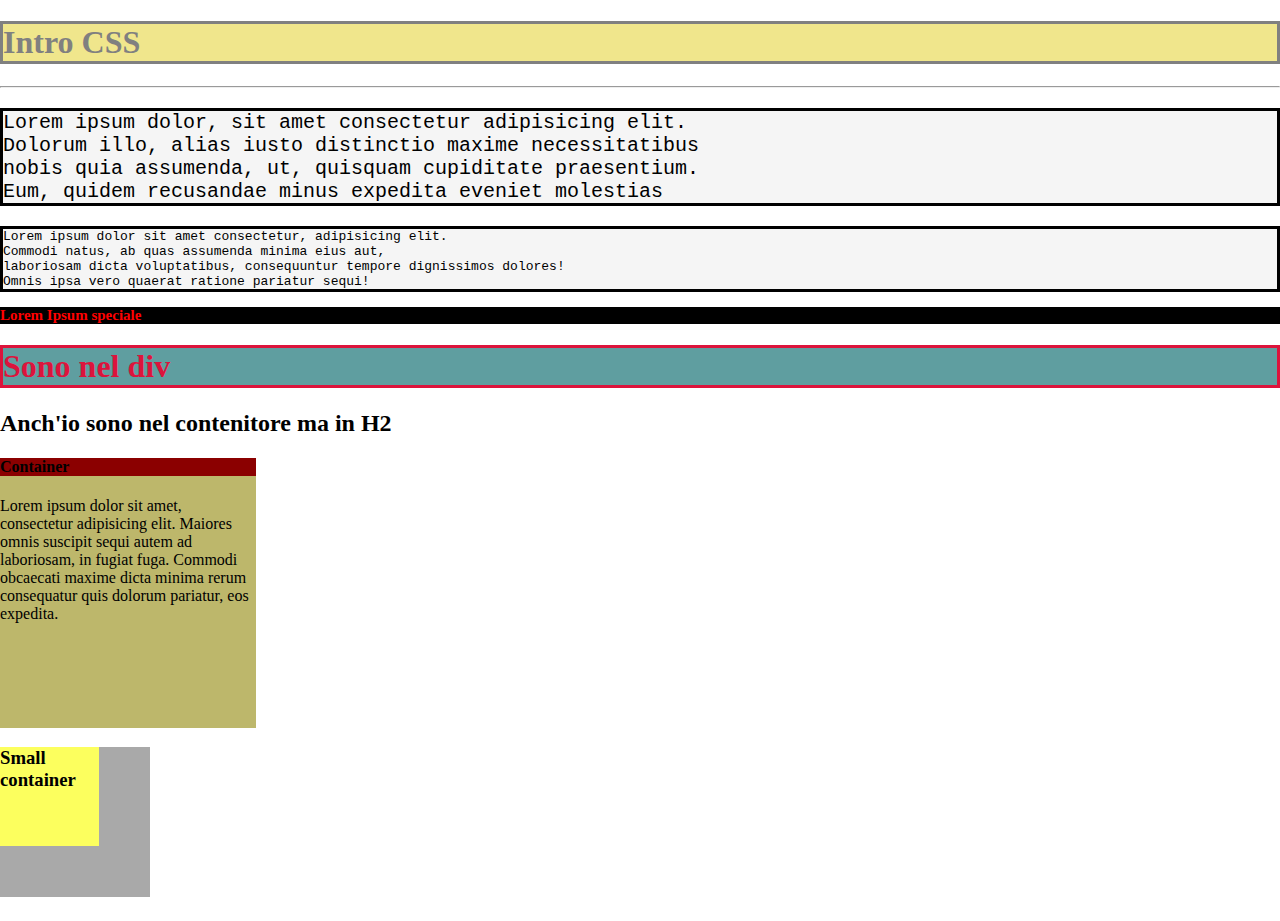
==== index.html @ 037b7be9 "created css practice" ====
<!DOCTYPE html>
<html lang="en">
<head>
    <meta charset="UTF-8">
    <meta http-equiv="X-UA-Compatible" content="IE=edge">
    <meta name="viewport" content="width=device-width, initial-scale=1.0">
    <title>Intro CSS</title>
    <link rel="stylesheet" href="style.css">
    <!-- <style>
        @import url(style.css);
    </style> -->
</head>
<body>
    <h1>Intro CSS</h1>
    <hr>
    <p class="lorem_ipsum big_lorem_ipsum">
        Lorem ipsum dolor, sit amet consectetur adipisicing elit. <br>
        Dolorum illo, alias iusto distinctio maxime necessitatibus <br>
        nobis quia assumenda, ut, quisquam cupiditate praesentium. <br>
        Eum, quidem recusandae minus expedita eveniet molestias <br>
    </p>
    <p class="lorem_ipsum">
        Lorem ipsum dolor sit amet consectetur, adipisicing elit. <br>
        Commodi natus, ab quas assumenda minima eius aut, <br>
        laboriosam dicta voluptatibus, consequuntur tempore dignissimos dolores! <br>
        Omnis ipsa vero quaerat ratione pariatur sequi! <br>
    </p>
    <h3 id="special_lorem_ipsum">Lorem Ipsum speciale</h3>
    <div class="div_contenitore">
        <h1>Sono nel div</h1>
        <h2>Anch'io sono nel contenitore ma in H2</h2>
    </div>
    <div class="contenitore_con_border">
        <h4 class="container_title">Container </h4>
        <p> Lorem ipsum dolor sit amet, consectetur adipisicing elit.
             Maiores omnis suscipit sequi autem ad laboriosam, in fugiat fuga. 
             Commodi obcaecati maxime dicta minima rerum consequatur quis dolorum pariatur, eos expedita.
        </p>
    </div>
    <div class="small_container">
        <h3 class="small_container_title">Small container</h3>
    </div>
</body>
</html>
---- style.css ----
html, body{
    margin: 0px;
    padding: 0px;
    height: 100%;
    width: 100%;
}
h1{
    color: gray ;
    background-color: khaki;
}

.lorem_ipsum{
    background-color: whitesmoke;
    color: black;
    font-family: monospace;
}

.big_lorem_ipsum{
    font-size: 20px;
}

#special_lorem_ipsum{
    font-size: 15px;
    color: red;
    background-color: black;
}

.div_contenitore h1{
    color: crimson;
    background-color: cadetblue;
}

.big_lorem_ipsum, .lorem_ipsum , h1{
    border-style: solid;
}

.contenitore_con_border{
    color: black;
    background-color: darkkhaki;
    /* width: 500px;
    height: 80; */
    width: 20%;
    height: 30%;
}

.container_title{
    background-color: darkred;
}

.small_container{
    width: 150px;
    height: 150px;
    background-color: darkgrey;
}

.small_container_title{
    height: 66%;
    width: 66%;
    background-color: rgb(252, 255, 94);
}
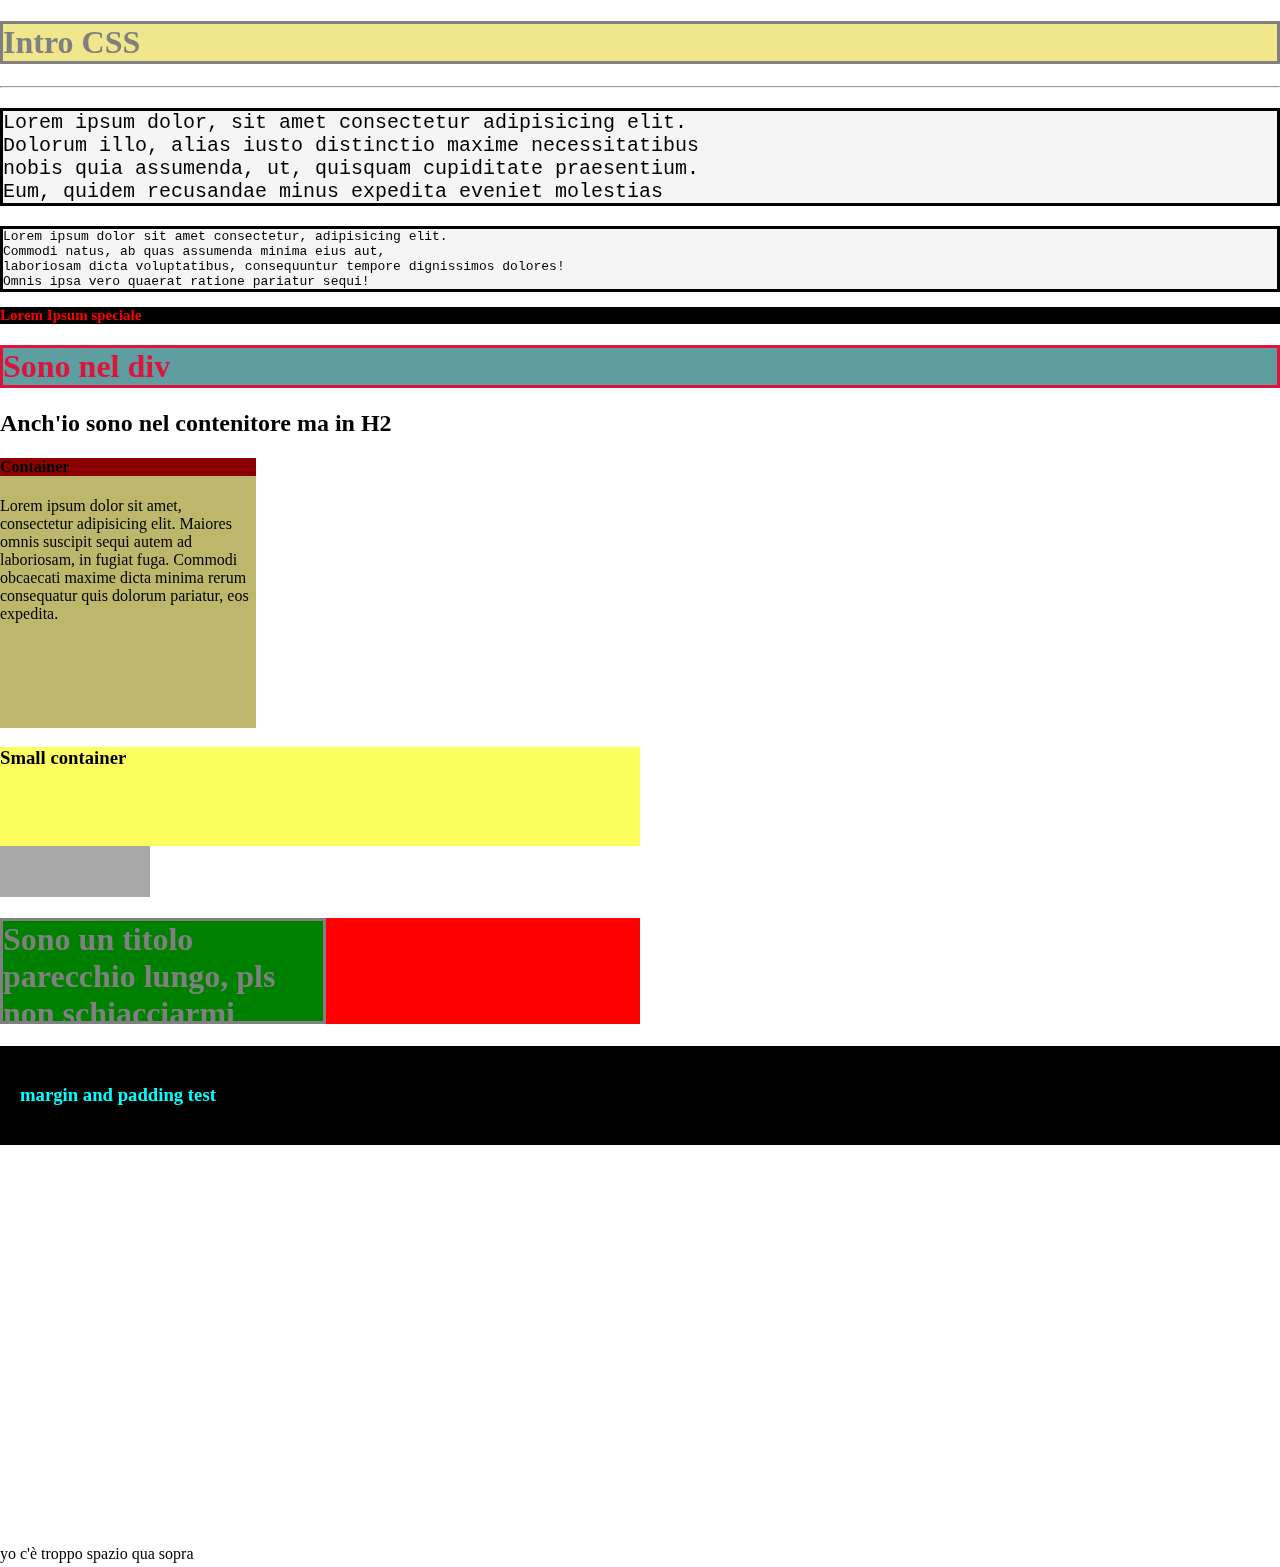
==== commit 7c25e97a: "espasione file css" ====
--- a/index.html
+++ b/index.html
@@ -40,5 +40,12 @@
     <div class="small_container">
         <h3 class="small_container_title">Small container</h3>
     </div>
+    <div class="min_max_div_test">
+        <h1 class="titolo_lungo">Sono un titolo parecchio lungo, pls non schiacciarmi</h1>
+    </div>
+    <div class="padding_margin_div">
+         <h3 style="color: aqua;">margin and padding test</h3>
+    </div>
+    <div>yo c'è troppo spazio qua sopra</div>
 </body>
 </html>--- a/style.css
+++ b/style.css
@@ -55,6 +55,30 @@
 
 .small_container_title{
     height: 66%;
-    width: 66%;
+    width: 50vw;
+    /* vw e vh non tiene conto della scroll bar, quindi le misure risultano
+    lievemente diverse da % */
     background-color: rgb(252, 255, 94);
+}
+
+.min_max_div_test{
+    width: 50%;
+    background-color: red;
+
+}
+
+.titolo_lungo{
+    width: 50%;
+    background-color: green;
+    min-width: 170px;
+    max-height: 100px;
+    /* overflow: hidden;*/
+    /* overflow: scroll;classiche bar di scorrimento */
+    overflow: auto;
+}
+
+.padding_margin_div{
+    margin-bottom: 400px;
+    padding: 20px;
+    background-color: black;
 }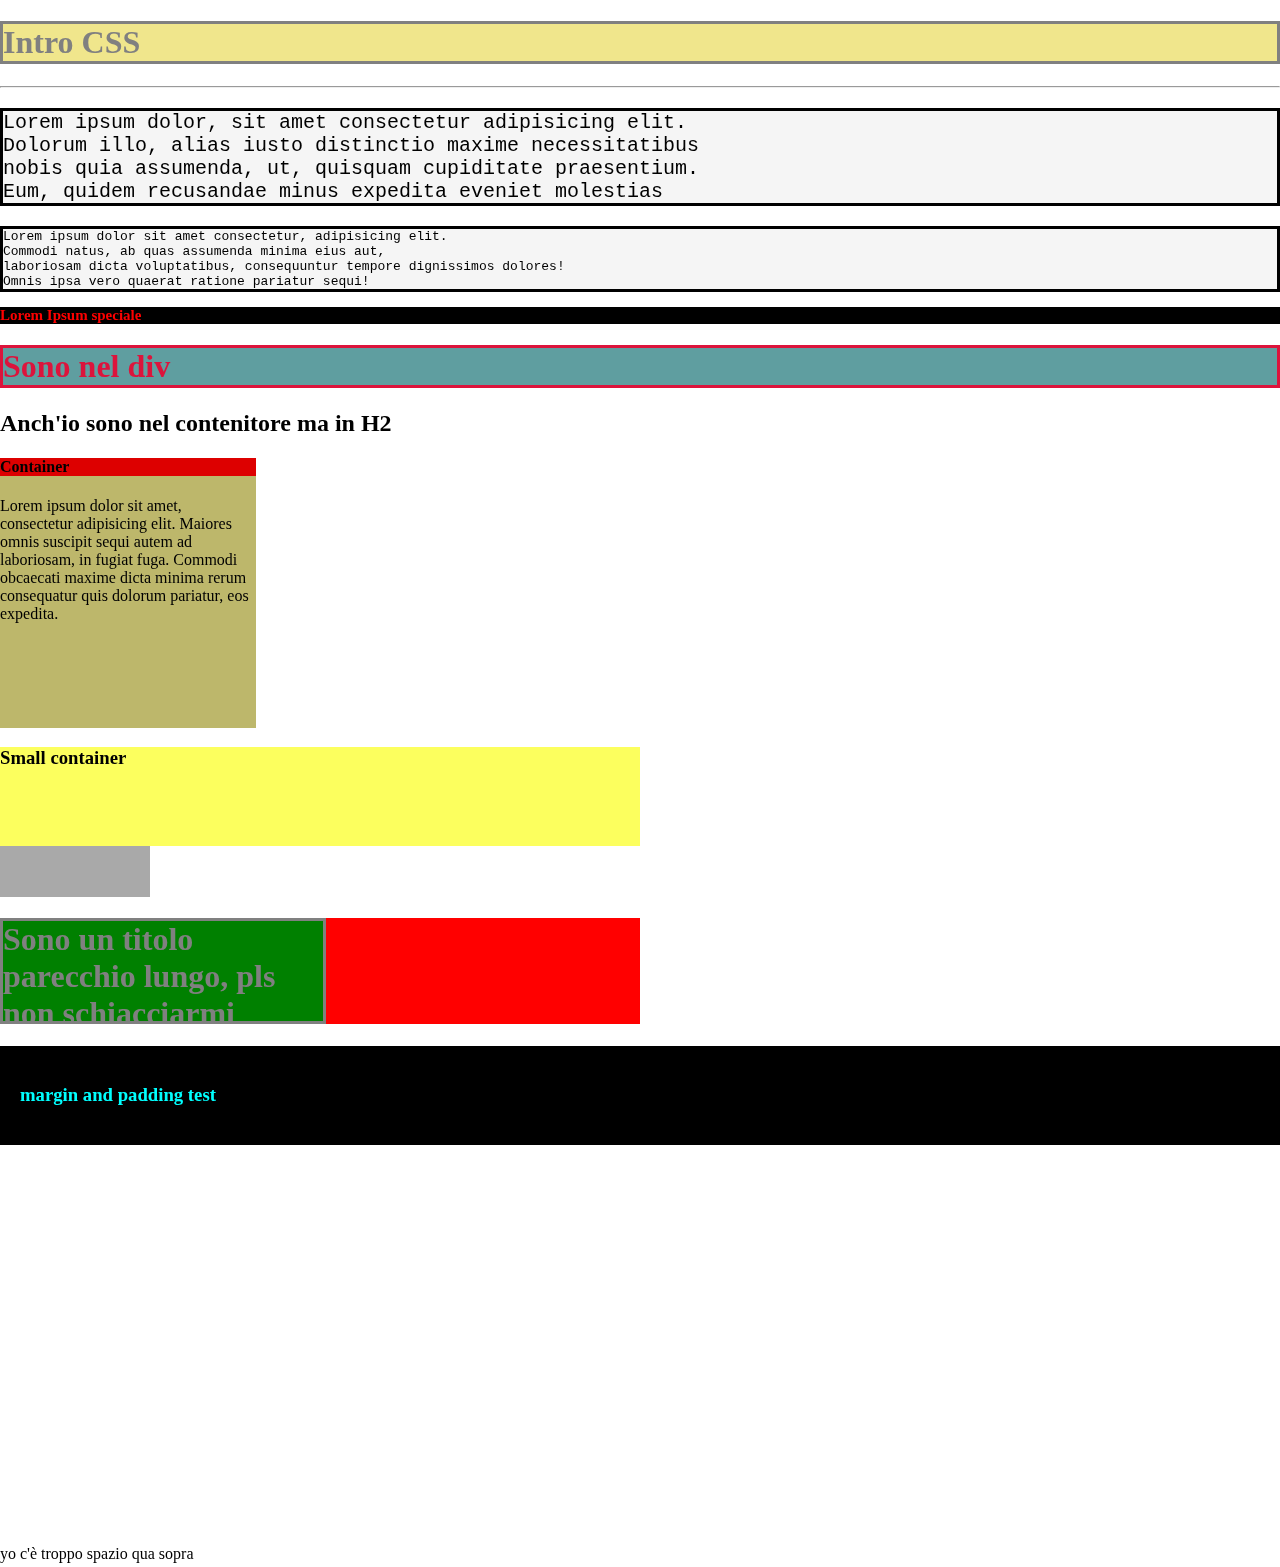
==== commit 0e71f958: "Continuo lezione" ====
--- a/index.html
+++ b/index.html
@@ -47,5 +47,6 @@
          <h3 style="color: aqua;">margin and padding test</h3>
     </div>
     <div>yo c'è troppo spazio qua sopra</div>
+
 </body>
 </html>--- a/style.css
+++ b/style.css
@@ -44,7 +44,7 @@
 }
 
 .container_title{
-    background-color: darkred;
+    background-color: rgb(221, 0, 0);
 }
 
 .small_container{
